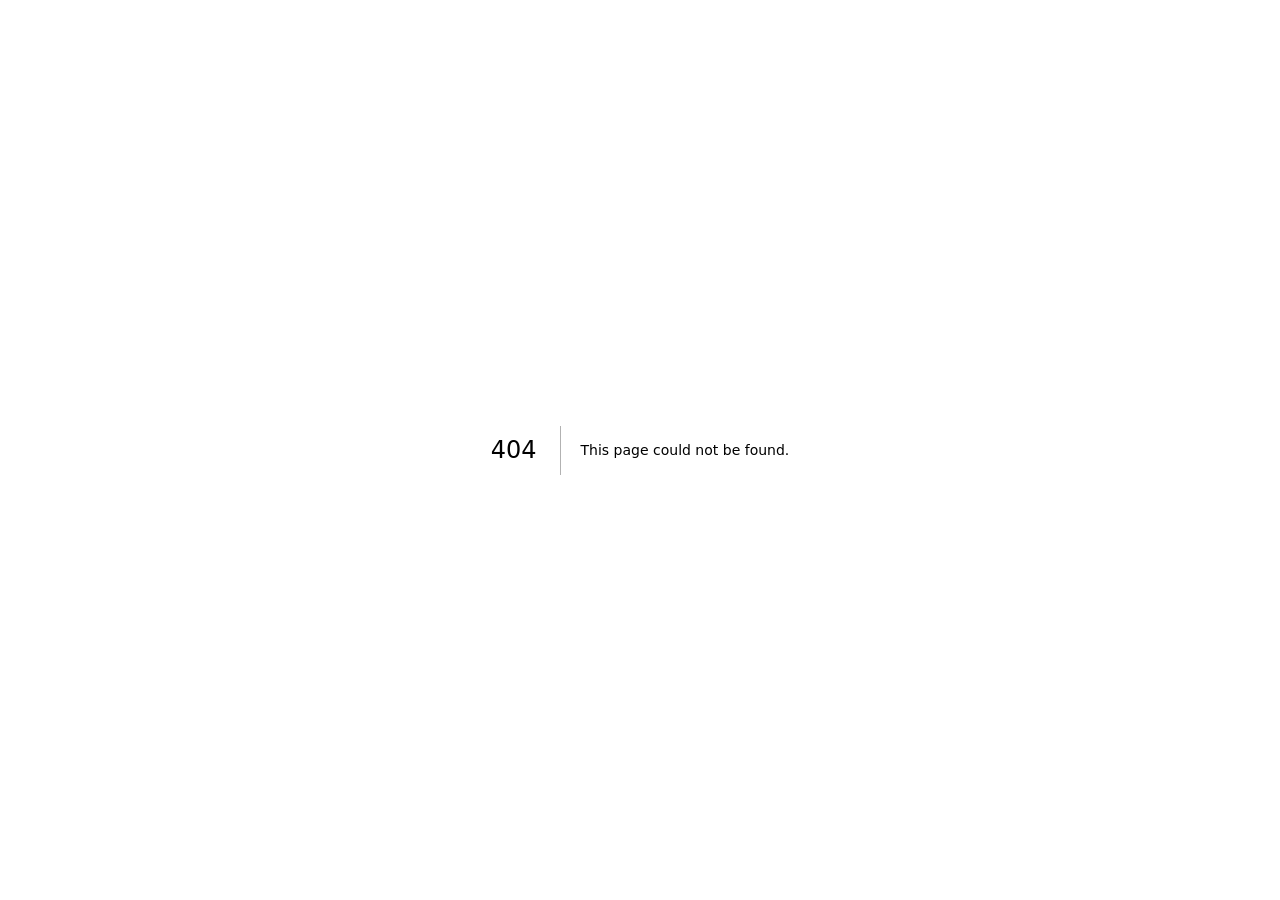
==== 404/index.html @ 6a39b01c "Build del sitio: 19e8068d" ====
<!DOCTYPE html><html><head><meta charSet="utf-8"/><meta name="viewport" content="width=device-width, initial-scale=1"/><link rel="preload" as="script" fetchPriority="low" href="/kmay-tech-solutions-site/_next/static/chunks/1axjl2__95atz.js"/><script src="/kmay-tech-solutions-site/_next/static/chunks/2-1zh3zxmb4od.js" async=""></script><script src="/kmay-tech-solutions-site/_next/static/chunks/3g4px251sg85e.js" async=""></script><script src="/kmay-tech-solutions-site/_next/static/chunks/turbopack-2qjjuviaj3cen.js" async=""></script><script src="/kmay-tech-solutions-site/_next/static/chunks/3fntmmi971322.js" async=""></script><meta name="robots" content="noindex"/><link rel="icon" href="/kmay-tech-solutions-site/icon.png?icon.0bsotfahu0eqy.png" sizes="512x512" type="image/png"/><meta name="next-size-adjust" content=""/><title>404: This page could not be found.</title><script src="/kmay-tech-solutions-site/_next/static/chunks/0cz1d0mv5g_q7.js" noModule=""></script></head><body><div hidden=""><!--$--><!--/$--></div><div style="font-family:system-ui,&quot;Segoe UI&quot;,Roboto,Helvetica,Arial,sans-serif,&quot;Apple Color Emoji&quot;,&quot;Segoe UI Emoji&quot;;height:100vh;text-align:center;display:flex;flex-direction:column;align-items:center;justify-content:center"><div><style>body{color:#000;background:#fff;margin:0}.next-error-h1{border-right:1px solid rgba(0,0,0,.3)}@media (prefers-color-scheme:dark){body{color:#fff;background:#000}.next-error-h1{border-right:1px solid rgba(255,255,255,.3)}}</style><h1 class="next-error-h1" style="display:inline-block;margin:0 20px 0 0;padding:0 23px 0 0;font-size:24px;font-weight:500;vertical-align:top;line-height:49px">404</h1><div style="display:inline-block"><h2 style="font-size:14px;font-weight:400;line-height:49px;margin:0">This page could not be found.</h2></div></div></div><!--$--><!--/$--><script src="/kmay-tech-solutions-site/_next/static/chunks/1axjl2__95atz.js" id="_R_" async=""></script><script>(self.__next_f=self.__next_f||[]).push([0])</script><script>self.__next_f.push([1,"1:\"$Sreact.fragment\"\n2:I[39756,[\"/kmay-tech-solutions-site/_next/static/chunks/3fntmmi971322.js\"],\"default\"]\n3:I[37457,[\"/kmay-tech-solutions-site/_next/static/chunks/3fntmmi971322.js\"],\"default\"]\n4:I[97367,[\"/kmay-tech-solutions-site/_next/static/chunks/3fntmmi971322.js\"],\"OutletBoundary\"]\n5:\"$Sreact.suspense\"\n8:I[97367,[\"/kmay-tech-solutions-site/_next/static/chunks/3fntmmi971322.js\"],\"ViewportBoundary\"]\na:I[97367,[\"/kmay-tech-solutions-site/_next/static/chunks/3fntmmi971322.js\"],\"MetadataBoundary\"]\nc:I[68027,[\"/kmay-tech-solutions-site/_next/static/chunks/3fntmmi971322.js\"],\"default\",1]\n7:X\n0:{\"P\":null,\"c\":[\"\",\"_not-found\",\"\"],\"q\":\"\",\"i\":false,\"f\":[[[\"\",{\"children\":[\"/_not-found\",{\"children\":[\"__PAGE__\",{},\"$undefined\",\"$undefined\",4608]},\"$undefined\",\"$undefined\",4608]},\"$undefined\",\"$undefined\",4624],[[\"$\",\"$1\",\"c\",{\"children\":[[[\"$\",\"script\",\"script-0\",{\"src\":\"/kmay-tech-solutions-site/_next/static/chunks/3fntmmi971322.js\",\"async\":true,\"nonce\":\"$undefined\"}]],[\"$\",\"html\",null,{\"children\":[\"$\",\"body\",null,{\"children\":[\"$\",\"$L2\",null,{\"parallelRouterKey\":\"children\",\"error\":\"$undefined\",\"errorStyles\":\"$undefined\",\"errorScripts\":\"$undefined\",\"template\":[\"$\",\"$L3\",null,{}],\"templateStyles\":\"$undefined\",\"templateScripts\":\"$undefined\",\"notFound\":[[[\"$\",\"title\",null,{\"children\":\"404: This page could not be found.\"}],[\"$\",\"div\",null,{\"style\":{\"fontFamily\":\"system-ui,\\\"Segoe UI\\\",Roboto,Helvetica,Arial,sans-serif,\\\"Apple Color Emoji\\\",\\\"Segoe UI Emoji\\\"\",\"height\":\"100vh\",\"textAlign\":\"center\",\"display\":\"flex\",\"flexDirection\":\"column\",\"alignItems\":\"center\",\"justifyContent\":\"center\"},\"children\":[\"$\",\"div\",null,{\"children\":[[\"$\",\"style\",null,{\"dangerouslySetInnerHTML\":{\"__html\":\"body{color:#000;background:#fff;margin:0}.next-error-h1{border-right:1px solid rgba(0,0,0,.3)}@media (prefers-color-scheme:dark){body{color:#fff;background:#000}.next-error-h1{border-right:1px solid rgba(255,255,255,.3)}}\"}}],[\"$\",\"h1\",null,{\"className\":\"next-error-h1\",\"style\":{\"display\":\"inline-block\",\"margin\":\"0 20px 0 0\",\"padding\":\"0 23px 0 0\",\"fontSize\":24,\"fontWeight\":500,\"verticalAlign\":\"top\",\"lineHeight\":\"49px\"},\"children\":404}],[\"$\",\"div\",null,{\"style\":{\"display\":\"inline-block\"},\"children\":[\"$\",\"h2\",null,{\"style\":{\"fontSize\":14,\"fontWeight\":400,\"lineHeight\":\"49px\",\"margin\":0},\"children\":\"This page could not be found.\"}]}]]}]}]],[]],\"forbidden\":\"$undefined\",\"unauthorized\":\"$undefined\"}]}]}]]}],{\"children\":[[\"$\",\"$1\",\"c\",{\"children\":[null,[\"$\",\"$L2\",null,{\"parallelRouterKey\":\"children\",\"error\":\"$undefined\",\"errorStyles\":\"$undefined\",\"errorScripts\":\"$undefined\",\"template\":[\"$\",\"$L3\",null,{}],\"templateStyles\":\"$undefined\",\"templateScripts\":\"$undefined\",\"notFound\":\"$undefined\",\"forbidden\":\"$undefined\",\"unauthorized\":\"$undefined\"}]]}],{\"children\":[[\"$\",\"$1\",\"c\",{\"children\":[[[\"$\",\"title\",null,{\"children\":\"404: This page could not be found.\"}],[\"$\",\"div\",null,{\"style\":\"$0:f:0:1:0:props:children:1:props:children:props:children:props:notFound:0:1:props:style\",\"children\":[\"$\",\"div\",null,{\"children\":[[\"$\",\"style\",null,{\"dangerouslySetInnerHTML\":{\"__html\":\"body{color:#000;background:#fff;margin:0}.next-error-h1{border-right:1px solid rgba(0,0,0,.3)}@media (prefers-color-scheme:dark){body{color:#fff;background:#000}.next-error-h1{border-right:1px solid rgba(255,255,255,.3)}}\"}}],[\"$\",\"h1\",null,{\"className\":\"next-error-h1\",\"style\":\"$0:f:0:1:0:props:children:1:props:children:props:children:props:notFound:0:1:props:children:props:children:1:props:style\",\"children\":404}],[\"$\",\"div\",null,{\"style\":\"$0:f:0:1:0:props:children:1:props:children:props:children:props:notFound:0:1:props:children:props:children:2:props:style\",\"children\":[\"$\",\"h2\",null,{\"style\":\"$0:f:0:1:0:props:children:1:props:children:props:children:props:notFound:0:1:props:children:props:children:2:props:children:props:style\",\"children\":\"This page could not be found.\"}]}]]}]}]],null,[\"$\",\"$L4\",null,{\"children\":[\"$\",\"$5\",null,{\"name\":\"Next.MetadataOutlet\",\"children\":\"$@6\"}]}]]}],{},null,false,null]},null,false,\"$7\"]},null,false,null],[\"$\",\"$1\",\"h\",{\"children\":[[\"$\",\"meta\",null,{\"name\":\"robots\",\"content\":\"noindex\"}],[\"$\",\"$L8\",null,{\"children\":\"$L9\"}],[\"$\",\"div\",null,{\"hidden\":true,\"children\":[\"$\",\"$La\",null,{\"children\":[\"$\",\"$5\",null,{\"name\":\"Next.Metadata\",\"children\":\"$Lb\"}]}]}],[\"$\",\"meta\",null,{\"name\":\"next-size-adjust\",\"content\":\"\"}]]}],false]],\"m\":\"$undefined\",\"G\":[\"$c\",[]],\"S\":true,\"h\":null,\"r\":\"$undefined\",\"s\":\"$undefined\",\"a\":\"$undefined\",\"l\":\"$undefined\",\"p\":\"$undefined\",\"d\":\"$undefined\",\"b\":\"DC5D1XH2x1-GsFsTIru8y\"}\n7:C\n9:[[\"$\",\"meta\",\"0\",{\"charSet\":\"utf-8\"}],[\"$\",\"meta\",\"1\",{\"name\":\"viewport\",\"content\":\"width=device-width, initial-scale=1\"}]]\nd:I[27201,[\"/kmay-tech-solutions-site/_next/static/chunks/3fntmmi971322.js\"],\"IconMark\"]\n6:null\nb:[[\"$\",\"link\",\"0\",{\"rel\":\"icon\",\"href\":\"/kmay-tech-solutions-site/icon.png?icon.0bsotfahu0eqy.png\",\"sizes\":\"512x512\",\"type\":\"image/png\"}],[\"$\",\"$Ld\",\"1\",{}]]\n"])</script></body></html>
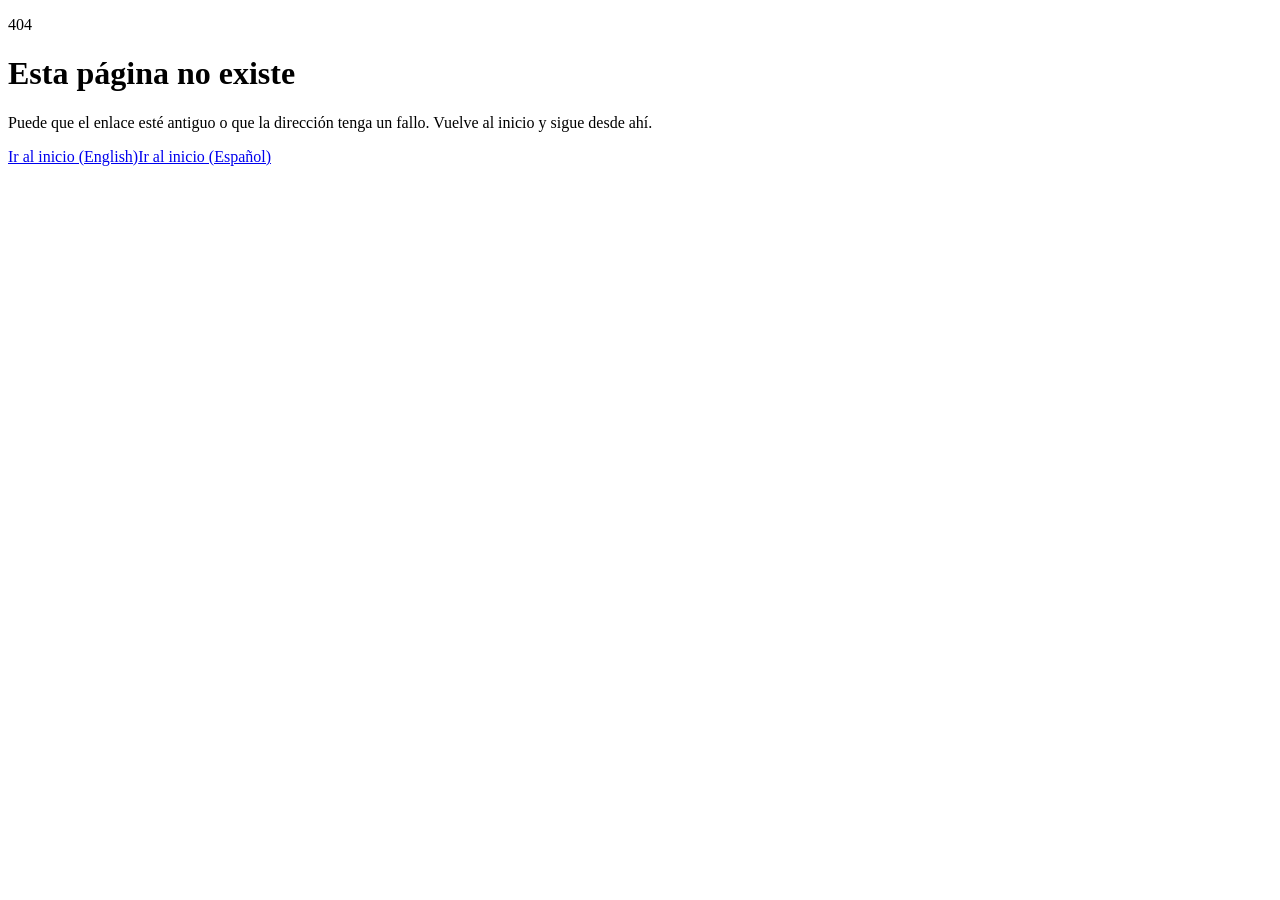
==== commit 38c1b65b: "Build del sitio: 3a42293f" ====
--- a/404/index.html
+++ b/404/index.html
@@ -1 +1 @@
-<!DOCTYPE html><html><head><meta charSet="utf-8"/><meta name="viewport" content="width=device-width, initial-scale=1"/><link rel="preload" as="script" fetchPriority="low" href="/kmay-tech-solutions-site/_next/static/chunks/1axjl2__95atz.js"/><script src="/kmay-tech-solutions-site/_next/static/chunks/2-1zh3zxmb4od.js" async=""></script><script src="/kmay-tech-solutions-site/_next/static/chunks/3g4px251sg85e.js" async=""></script><script src="/kmay-tech-solutions-site/_next/static/chunks/turbopack-2qjjuviaj3cen.js" async=""></script><script src="/kmay-tech-solutions-site/_next/static/chunks/3fntmmi971322.js" async=""></script><meta name="robots" content="noindex"/><link rel="icon" href="/kmay-tech-solutions-site/icon.png?icon.0bsotfahu0eqy.png" sizes="512x512" type="image/png"/><meta name="next-size-adjust" content=""/><title>404: This page could not be found.</title><script src="/kmay-tech-solutions-site/_next/static/chunks/0cz1d0mv5g_q7.js" noModule=""></script></head><body><div hidden=""><!--$--><!--/$--></div><div style="font-family:system-ui,&quot;Segoe UI&quot;,Roboto,Helvetica,Arial,sans-serif,&quot;Apple Color Emoji&quot;,&quot;Segoe UI Emoji&quot;;height:100vh;text-align:center;display:flex;flex-direction:column;align-items:center;justify-content:center"><div><style>body{color:#000;background:#fff;margin:0}.next-error-h1{border-right:1px solid rgba(0,0,0,.3)}@media (prefers-color-scheme:dark){body{color:#fff;background:#000}.next-error-h1{border-right:1px solid rgba(255,255,255,.3)}}</style><h1 class="next-error-h1" style="display:inline-block;margin:0 20px 0 0;padding:0 23px 0 0;font-size:24px;font-weight:500;vertical-align:top;line-height:49px">404</h1><div style="display:inline-block"><h2 style="font-size:14px;font-weight:400;line-height:49px;margin:0">This page could not be found.</h2></div></div></div><!--$--><!--/$--><script src="/kmay-tech-solutions-site/_next/static/chunks/1axjl2__95atz.js" id="_R_" async=""></script><script>(self.__next_f=self.__next_f||[]).push([0])</script><script>self.__next_f.push([1,"1:\"$Sreact.fragment\"\n2:I[39756,[\"/kmay-tech-solutions-site/_next/static/chunks/3fntmmi971322.js\"],\"default\"]\n3:I[37457,[\"/kmay-tech-solutions-site/_next/static/chunks/3fntmmi971322.js\"],\"default\"]\n4:I[97367,[\"/kmay-tech-solutions-site/_next/static/chunks/3fntmmi971322.js\"],\"OutletBoundary\"]\n5:\"$Sreact.suspense\"\n8:I[97367,[\"/kmay-tech-solutions-site/_next/static/chunks/3fntmmi971322.js\"],\"ViewportBoundary\"]\na:I[97367,[\"/kmay-tech-solutions-site/_next/static/chunks/3fntmmi971322.js\"],\"MetadataBoundary\"]\nc:I[68027,[\"/kmay-tech-solutions-site/_next/static/chunks/3fntmmi971322.js\"],\"default\",1]\n7:X\n0:{\"P\":null,\"c\":[\"\",\"_not-found\",\"\"],\"q\":\"\",\"i\":false,\"f\":[[[\"\",{\"children\":[\"/_not-found\",{\"children\":[\"__PAGE__\",{},\"$undefined\",\"$undefined\",4608]},\"$undefined\",\"$undefined\",4608]},\"$undefined\",\"$undefined\",4624],[[\"$\",\"$1\",\"c\",{\"children\":[[[\"$\",\"script\",\"script-0\",{\"src\":\"/kmay-tech-solutions-site/_next/static/chunks/3fntmmi971322.js\",\"async\":true,\"nonce\":\"$undefined\"}]],[\"$\",\"html\",null,{\"children\":[\"$\",\"body\",null,{\"children\":[\"$\",\"$L2\",null,{\"parallelRouterKey\":\"children\",\"error\":\"$undefined\",\"errorStyles\":\"$undefined\",\"errorScripts\":\"$undefined\",\"template\":[\"$\",\"$L3\",null,{}],\"templateStyles\":\"$undefined\",\"templateScripts\":\"$undefined\",\"notFound\":[[[\"$\",\"title\",null,{\"children\":\"404: This page could not be found.\"}],[\"$\",\"div\",null,{\"style\":{\"fontFamily\":\"system-ui,\\\"Segoe UI\\\",Roboto,Helvetica,Arial,sans-serif,\\\"Apple Color Emoji\\\",\\\"Segoe UI Emoji\\\"\",\"height\":\"100vh\",\"textAlign\":\"center\",\"display\":\"flex\",\"flexDirection\":\"column\",\"alignItems\":\"center\",\"justifyContent\":\"center\"},\"children\":[\"$\",\"div\",null,{\"children\":[[\"$\",\"style\",null,{\"dangerouslySetInnerHTML\":{\"__html\":\"body{color:#000;background:#fff;margin:0}.next-error-h1{border-right:1px solid rgba(0,0,0,.3)}@media (prefers-color-scheme:dark){body{color:#fff;background:#000}.next-error-h1{border-right:1px solid rgba(255,255,255,.3)}}\"}}],[\"$\",\"h1\",null,{\"className\":\"next-error-h1\",\"style\":{\"display\":\"inline-block\",\"margin\":\"0 20px 0 0\",\"padding\":\"0 23px 0 0\",\"fontSize\":24,\"fontWeight\":500,\"verticalAlign\":\"top\",\"lineHeight\":\"49px\"},\"children\":404}],[\"$\",\"div\",null,{\"style\":{\"display\":\"inline-block\"},\"children\":[\"$\",\"h2\",null,{\"style\":{\"fontSize\":14,\"fontWeight\":400,\"lineHeight\":\"49px\",\"margin\":0},\"children\":\"This page could not be found.\"}]}]]}]}]],[]],\"forbidden\":\"$undefined\",\"unauthorized\":\"$undefined\"}]}]}]]}],{\"children\":[[\"$\",\"$1\",\"c\",{\"children\":[null,[\"$\",\"$L2\",null,{\"parallelRouterKey\":\"children\",\"error\":\"$undefined\",\"errorStyles\":\"$undefined\",\"errorScripts\":\"$undefined\",\"template\":[\"$\",\"$L3\",null,{}],\"templateStyles\":\"$undefined\",\"templateScripts\":\"$undefined\",\"notFound\":\"$undefined\",\"forbidden\":\"$undefined\",\"unauthorized\":\"$undefined\"}]]}],{\"children\":[[\"$\",\"$1\",\"c\",{\"children\":[[[\"$\",\"title\",null,{\"children\":\"404: This page could not be found.\"}],[\"$\",\"div\",null,{\"style\":\"$0:f:0:1:0:props:children:1:props:children:props:children:props:notFound:0:1:props:style\",\"children\":[\"$\",\"div\",null,{\"children\":[[\"$\",\"style\",null,{\"dangerouslySetInnerHTML\":{\"__html\":\"body{color:#000;background:#fff;margin:0}.next-error-h1{border-right:1px solid rgba(0,0,0,.3)}@media (prefers-color-scheme:dark){body{color:#fff;background:#000}.next-error-h1{border-right:1px solid rgba(255,255,255,.3)}}\"}}],[\"$\",\"h1\",null,{\"className\":\"next-error-h1\",\"style\":\"$0:f:0:1:0:props:children:1:props:children:props:children:props:notFound:0:1:props:children:props:children:1:props:style\",\"children\":404}],[\"$\",\"div\",null,{\"style\":\"$0:f:0:1:0:props:children:1:props:children:props:children:props:notFound:0:1:props:children:props:children:2:props:style\",\"children\":[\"$\",\"h2\",null,{\"style\":\"$0:f:0:1:0:props:children:1:props:children:props:children:props:notFound:0:1:props:children:props:children:2:props:children:props:style\",\"children\":\"This page could not be found.\"}]}]]}]}]],null,[\"$\",\"$L4\",null,{\"children\":[\"$\",\"$5\",null,{\"name\":\"Next.MetadataOutlet\",\"children\":\"$@6\"}]}]]}],{},null,false,null]},null,false,\"$7\"]},null,false,null],[\"$\",\"$1\",\"h\",{\"children\":[[\"$\",\"meta\",null,{\"name\":\"robots\",\"content\":\"noindex\"}],[\"$\",\"$L8\",null,{\"children\":\"$L9\"}],[\"$\",\"div\",null,{\"hidden\":true,\"children\":[\"$\",\"$La\",null,{\"children\":[\"$\",\"$5\",null,{\"name\":\"Next.Metadata\",\"children\":\"$Lb\"}]}]}],[\"$\",\"meta\",null,{\"name\":\"next-size-adjust\",\"content\":\"\"}]]}],false]],\"m\":\"$undefined\",\"G\":[\"$c\",[]],\"S\":true,\"h\":null,\"r\":\"$undefined\",\"s\":\"$undefined\",\"a\":\"$undefined\",\"l\":\"$undefined\",\"p\":\"$undefined\",\"d\":\"$undefined\",\"b\":\"DC5D1XH2x1-GsFsTIru8y\"}\n7:C\n9:[[\"$\",\"meta\",\"0\",{\"charSet\":\"utf-8\"}],[\"$\",\"meta\",\"1\",{\"name\":\"viewport\",\"content\":\"width=device-width, initial-scale=1\"}]]\nd:I[27201,[\"/kmay-tech-solutions-site/_next/static/chunks/3fntmmi971322.js\"],\"IconMark\"]\n6:null\nb:[[\"$\",\"link\",\"0\",{\"rel\":\"icon\",\"href\":\"/kmay-tech-solutions-site/icon.png?icon.0bsotfahu0eqy.png\",\"sizes\":\"512x512\",\"type\":\"image/png\"}],[\"$\",\"$Ld\",\"1\",{}]]\n"])</script></body></html>+<!DOCTYPE html><html lang="es" class="inter_80639574-module__WF2Lra__variable space_grotesk_609c23c1-module__Byiypq__variable jetbrains_mono_5be6dd58-module__AjrwqG__variable h-full antialiased"><head><meta charSet="utf-8"/><meta name="viewport" content="width=device-width, initial-scale=1"/><link rel="stylesheet" href="/kmay-tech-solutions-site/_next/static/chunks/3d6ivt-j6rnmm.css" data-precedence="next"/><link rel="stylesheet" href="/kmay-tech-solutions-site/_next/static/chunks/172cdfc483g9x.css" data-precedence="next"/><link rel="preload" as="script" fetchPriority="low" href="/kmay-tech-solutions-site/_next/static/chunks/3s6nzrbk-8mnv.js"/><script src="/kmay-tech-solutions-site/_next/static/chunks/17sbv9t4extny.js" async=""></script><script src="/kmay-tech-solutions-site/_next/static/chunks/3g4px251sg85e.js" async=""></script><script src="/kmay-tech-solutions-site/_next/static/chunks/0vdy5zr4428i7.js" async=""></script><script src="/kmay-tech-solutions-site/_next/static/chunks/turbopack-2g58j3y3v52ck.js" async=""></script><script src="/kmay-tech-solutions-site/_next/static/chunks/0axdrs6tow-4n.js" async=""></script><script src="/kmay-tech-solutions-site/_next/static/chunks/3fntmmi971322.js" async=""></script><meta name="robots" content="noindex"/><meta property="og:image" content="http://localhost:3000/opengraph-image?cc1608140b8dc59d"/><meta property="og:image:type" content="image/png"/><meta property="og:image:width" content="1200"/><meta property="og:image:height" content="630"/><meta property="og:image:alt" content="Kmay Tech Solutions — Landing pages que venden tu negocio"/><meta name="twitter:card" content="summary_large_image"/><meta name="twitter:image" content="http://localhost:3000/opengraph-image?cc1608140b8dc59d"/><meta name="twitter:image:alt" content="Kmay Tech Solutions — Landing pages que venden tu negocio"/><meta name="twitter:image:type" content="image/png"/><meta name="twitter:image:width" content="1200"/><meta name="twitter:image:height" content="630"/><link rel="icon" href="/kmay-tech-solutions-site/icon.png?icon.0bsotfahu0eqy.png" sizes="512x512" type="image/png"/><meta name="next-size-adjust" content=""/><script src="/kmay-tech-solutions-site/_next/static/chunks/0cz1d0mv5g_q7.js" noModule=""></script></head><body class="flex min-h-full flex-col items-center justify-center bg-ice px-5 text-center text-navy"><div hidden=""><!--$--><!--/$--></div><p class="label-mono text-blue-deep">404</p><h1 class="mt-4 font-display text-4xl font-semibold tracking-tight sm:text-5xl">Esta página no existe</h1><p class="mt-4 max-w-md text-base leading-relaxed text-navy-2 sm:text-lg">Puede que el enlace esté antiguo o que la dirección tenga un fallo. Vuelve al inicio y sigue desde ahí.</p><div class="mt-8 flex flex-wrap items-center justify-center gap-3"><a class="inline-flex items-center rounded-full bg-gradient-to-br from-navy to-blue-deep px-6 py-3 text-sm font-semibold text-panel transition hover:brightness-110" href="/kmay-tech-solutions-site/en/">Ir al inicio (English)</a><a class="inline-flex items-center rounded-full border border-line bg-panel px-6 py-3 text-sm font-semibold text-navy-2 transition hover:border-blue/50 hover:text-blue-deep" href="/kmay-tech-solutions-site/es/">Ir al inicio (Español)</a></div><script src="/kmay-tech-solutions-site/_next/static/chunks/3s6nzrbk-8mnv.js" id="_R_" async=""></script><script>(self.__next_f=self.__next_f||[]).push([0])</script><script>self.__next_f.push([1,"1:\"$Sreact.fragment\"\n2:I[22016,[\"/kmay-tech-solutions-site/_next/static/chunks/0axdrs6tow-4n.js\"],\"\"]\n3:I[39756,[\"/kmay-tech-solutions-site/_next/static/chunks/3fntmmi971322.js\"],\"default\"]\n4:I[37457,[\"/kmay-tech-solutions-site/_next/static/chunks/3fntmmi971322.js\"],\"default\"]\n5:I[97367,[\"/kmay-tech-solutions-site/_next/static/chunks/3fntmmi971322.js\"],\"OutletBoundary\"]\n6:\"$Sreact.suspense\"\n9:I[97367,[\"/kmay-tech-solutions-site/_next/static/chunks/3fntmmi971322.js\"],\"ViewportBoundary\"]\nb:I[97367,[\"/kmay-tech-solutions-site/_next/static/chunks/3fntmmi971322.js\"],\"MetadataBoundary\"]\nd:I[68027,[],\"default\",1]\n:HL[\"/kmay-tech-solutions-site/_next/static/chunks/3d6ivt-j6rnmm.css\",\"style\"]\n:HL[\"/kmay-tech-solutions-site/_next/static/chunks/172cdfc483g9x.css\",\"style\"]\n8:X\n0:{\"P\":null,\"c\":[\"\",\"_not-found\",\"\"],\"q\":\"\",\"i\":false,\"f\":[[[\"\",{\"children\":[\"/_not-found\",{\"children\":[\"__PAGE__\",{},\"$undefined\",\"$undefined\",4608]},\"$undefined\",\"$undefined\",4608]},\"$undefined\",\"$undefined\",4624],[[\"$\",\"$1\",\"c\",{\"children\":[[[\"$\",\"link\",\"0\",{\"rel\":\"stylesheet\",\"href\":\"/kmay-tech-solutions-site/_next/static/chunks/3d6ivt-j6rnmm.css\",\"precedence\":\"next\",\"crossOrigin\":\"$undefined\",\"nonce\":\"$undefined\"}],[\"$\",\"link\",\"1\",{\"rel\":\"stylesheet\",\"href\":\"/kmay-tech-solutions-site/_next/static/chunks/172cdfc483g9x.css\",\"precedence\":\"next\",\"crossOrigin\":\"$undefined\",\"nonce\":\"$undefined\"}],[\"$\",\"script\",\"script-0\",{\"src\":\"/kmay-tech-solutions-site/_next/static/chunks/0axdrs6tow-4n.js\",\"async\":true,\"nonce\":\"$undefined\"}]],[\"$\",\"html\",null,{\"lang\":\"es\",\"className\":\"inter_80639574-module__WF2Lra__variable space_grotesk_609c23c1-module__Byiypq__variable jetbrains_mono_5be6dd58-module__AjrwqG__variable h-full antialiased\",\"children\":[\"$\",\"body\",null,{\"className\":\"flex min-h-full flex-col items-center justify-center bg-ice px-5 text-center text-navy\",\"children\":[[\"$\",\"p\",null,{\"className\":\"label-mono text-blue-deep\",\"children\":\"404\"}],[\"$\",\"h1\",null,{\"className\":\"mt-4 font-display text-4xl font-semibold tracking-tight sm:text-5xl\",\"children\":\"Esta página no existe\"}],[\"$\",\"p\",null,{\"className\":\"mt-4 max-w-md text-base leading-relaxed text-navy-2 sm:text-lg\",\"children\":\"Puede que el enlace esté antiguo o que la dirección tenga un fallo. Vuelve al inicio y sigue desde ahí.\"}],[\"$\",\"div\",null,{\"className\":\"mt-8 flex flex-wrap items-center justify-center gap-3\",\"children\":[[\"$\",\"$L2\",null,{\"href\":\"/en\",\"className\":\"inline-flex items-center rounded-full bg-gradient-to-br from-navy to-blue-deep px-6 py-3 text-sm font-semibold text-panel transition hover:brightness-110\",\"children\":\"Ir al inicio (English)\"}],[\"$\",\"$L2\",null,{\"href\":\"/es\",\"className\":\"inline-flex items-center rounded-full border border-line bg-panel px-6 py-3 text-sm font-semibold text-navy-2 transition hover:border-blue/50 hover:text-blue-deep\",\"children\":\"Ir al inicio (Español)\"}]]}]]}]}]]}],{\"children\":[[\"$\",\"$1\",\"c\",{\"children\":[null,[\"$\",\"$L3\",null,{\"parallelRouterKey\":\"children\",\"error\":\"$undefined\",\"errorStyles\":\"$undefined\",\"errorScripts\":\"$undefined\",\"template\":[\"$\",\"$L4\",null,{}],\"templateStyles\":\"$undefined\",\"templateScripts\":\"$undefined\",\"notFound\":\"$undefined\",\"forbidden\":\"$undefined\",\"unauthorized\":\"$undefined\"}]]}],{\"children\":[[\"$\",\"$1\",\"c\",{\"children\":[null,null,[\"$\",\"$L5\",null,{\"children\":[\"$\",\"$6\",null,{\"name\":\"Next.MetadataOutlet\",\"children\":\"$@7\"}]}]]}],{},null,false,null]},null,false,\"$8\"]},null,false,null],[\"$\",\"$1\",\"h\",{\"children\":[[\"$\",\"meta\",null,{\"name\":\"robots\",\"content\":\"noindex\"}],[\"$\",\"$L9\",null,{\"children\":\"$La\"}],[\"$\",\"div\",null,{\"hidden\":true,\"children\":[\"$\",\"$Lb\",null,{\"children\":[\"$\",\"$6\",null,{\"name\":\"Next.Metadata\",\"children\":\"$Lc\"}]}]}],[\"$\",\"meta\",null,{\"name\":\"next-size-adjust\",\"content\":\"\"}]]}],false]],\"m\":\"$undefined\",\"G\":[\"$d\",[]],\"S\":true,\"h\":null,\"r\":\"$undefined\",\"s\":\"$undefined\",\"a\":\"$undefined\",\"l\":\"$undefined\",\"p\":\"$undefined\",\"d\":\"$undefined\",\"b\":\"RHWAeUGzRrZEN9m4qRR_f\"}\n8:C\na:[[\"$\",\"meta\",\"0\",{\"charSet\":\"utf-8\"}],[\"$\",\"meta\",\"1\",{\"name\":\"viewport\",\"content\":\"width=device-width, initial-scale=1\"}]]\ne:I[27201,[\"/kmay-tech-solutions-site/_next/static/chunks/3fntmmi971322.js\"],\"IconMark\"]\n7:null\nc:[[\"$\",\"meta\",\"0\",{\"property\":\"og:image\",\"content\":\"http://localhost:3000/opengraph-image?cc1608140b8dc59d\"}],[\"$\",\"meta\",\"1\",{\"property\":\"og:image:type\",\"content\":\"image/png\"}],[\"$\",\"meta\",\"2\",{\"property\":\"og:image:width\",\"content\":\"1200\"}],[\"$\",\"meta\",\"3\",{\"property\":\"og:image:height\",\"content\":\"630\"}],[\"$\",\"meta\",\"4\",{\"property\":\"og:image:alt\",\"content\":\"Kmay Tech Solutions — Landing pages que venden tu negocio\"}],[\"$\",\"meta\",\"5\",{\"name\":\"twitter:card\",\"content\":\"summary_large_image\"}],[\"$\",\"meta\",\"6\",{\"name\":\"twitter:image\",\"content\":\"http://localhost:3000/opengraph-image?cc1608140b8dc59d\"}],[\"$\",\"meta\",\"7\",{\"name\":\"twitter:image:alt\",\"content\":\"Kmay Tech Solutions — Landing pages que venden tu negocio\"}],[\"$\",\"meta\",\"8\",{\"name\":\"twitter:image:type\",\"content\":\"image/png\"}],[\"$\",\"meta\",\"9\",{\"name\":\"twitter:image:width\",\"content\":\"1200\"}],[\"$\",\"meta\",\"10\",{\"name\":\"twitter:image:height\",\"content\":\"630\"}],[\"$\",\"link\",\"11\",{\"rel\":\"icon\",\"href\":\"/kmay-tech-solutions-site/icon.png?icon.0bsotfahu0eqy.png\",\"sizes\":\"512x512\",\"type\":\"image/png\"}],[\"$\",\"$Le\",\"12\",{}]]\n"])</script></body></html>
